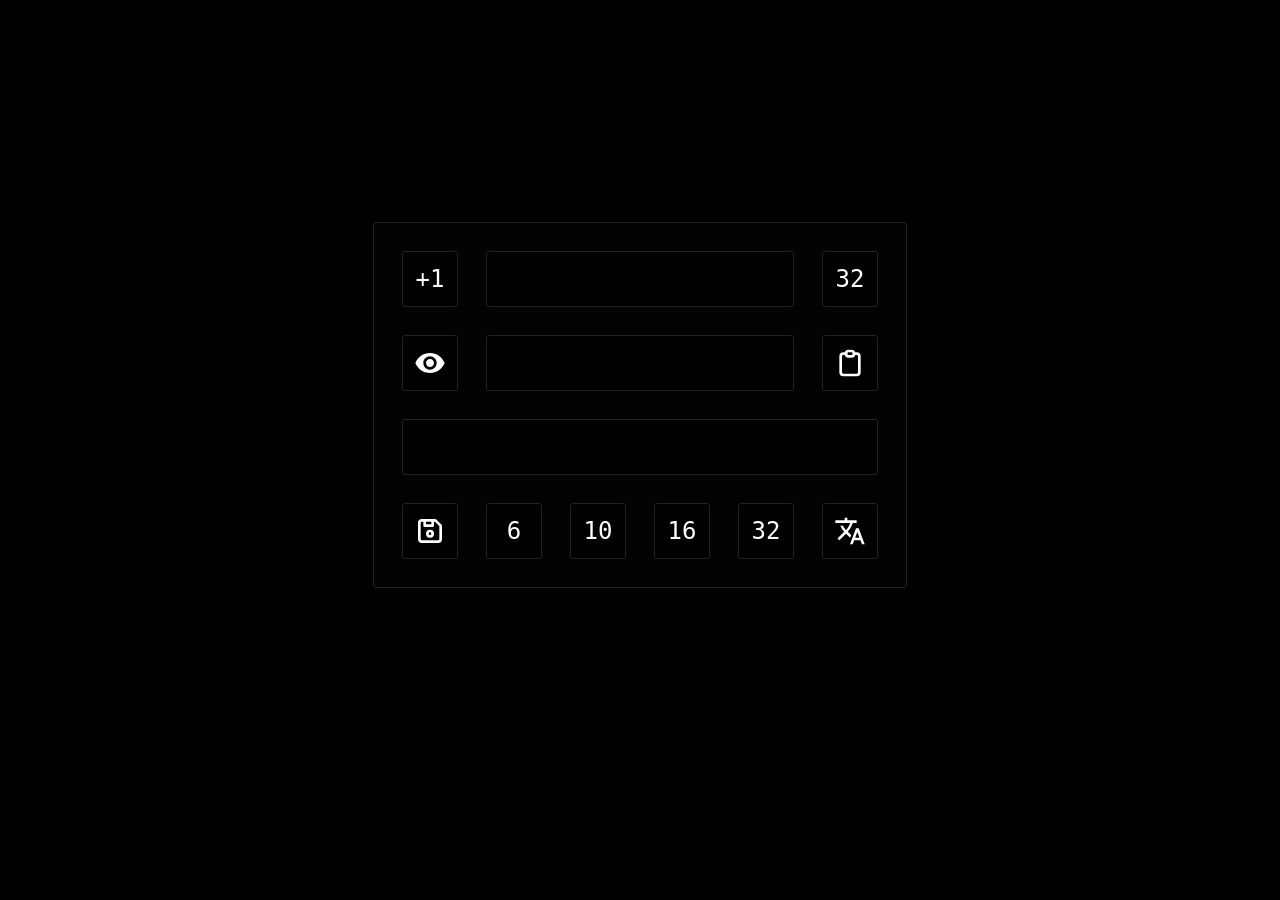
==== code/index.html @ 68e1db7b "code update" ====
<!DOCTYPE html><html lang="en"><head><meta charset="UTF-8"><meta name="viewport" content="width=device-width, initial-scale=1, maximum-scale=1, user-scalable=no"><title>Code</title><script src="main.js" defer></script><style>@property --100vw{syntax: "<length>"; initial-value: 0px; inherits: false;}@property --100vh{syntax: "<length>"; initial-value: 0px; inherits: false;}:root{--100vw: 100vw;--100vh: 100vh;--px-width: tan(atan2(var(--100vw), 1px)) ;--px-height: tan(atan2(var(--100vh), 1px)) }*{margin:0;padding:0;font-family:Consolas,monospace;font-size:24px;text-align:center}html{background-color:#000}body{display:flex;justify-content:center;align-items:center;height:90vh}body *{color:#fff;background-color:#000;box-sizing:border-box;border:1px solid #222;border-radius:3px;background-repeat:no-repeat;background-position:center}body *::selection{background:#ccc}input{width:100%;height:100%;height:56px;background-size:32px 32px}input.btn{width:56px;cursor:pointer}input:focus{outline:0}main{box-sizing:border-box;display:grid;padding:28px;grid-column-gap:28px;grid-row-gap:28px;grid-template-columns:repeat(6,1fr);grid-template-rows:repeat(4,1fr);background:#030303;transform:scale(min(1,calc(var(--px-width) / 534)))}#hashi{grid-area:1/1/2/2}#input{grid-area:1/2/2/6;text-transform:lowercase}#lenin{grid-area:1/6/2/7}#viewp{grid-area:2/1/3/2}#viewp.viewp1{background-image:url('data:image/svg+xml,<svg xmlns="http://www.w3.org/2000/svg" height="24" width="24"><path d="M12 4.5C7 4.5 2.73 7.61 1 12c1.73 4.39 6 7.5 11 7.5s9.27-3.11 11-7.5c-1.73-4.39-6-7.5-11-7.5zM12 17c-2.76 0-5-2.24-5-5s2.24-5 5-5 5 2.24 5 5-2.24 5-5 5zm0-8c-1.66 0-3 1.34-3 3s1.34 3 3 3 3-1.34 3-3-1.34-3-3-3z" fill="%23fff"/></svg>')}#viewp.viewp2{background-image:url('data:image/svg+xml,<svg xmlns="http://www.w3.org/2000/svg" height="24" width="24"><path d="M12 7c2.76 0 5 2.24 5 5 0 .65-.13 1.26-.36 1.83l2.92 2.92c1.51-1.26 2.7-2.89 3.43-4.75-1.73-4.39-6-7.5-11-7.5-1.4 0-2.74.25-3.98.7l2.16 2.16C10.74 7.13 11.35 7 12 7zM2 4.27l2.28 2.28.46.46C3.08 8.3 1.78 10.02 1 12c1.73 4.39 6 7.5 11 7.5 1.55 0 3.03-.3 4.38-.84l.42.42L19.73 22 21 20.73 3.27 3 2 4.27zM7.53 9.8l1.55 1.55c-.05.21-.08.43-.08.65 0 1.66 1.34 3 3 3 .22 0 .44-.03.65-.08l1.55 1.55c-.67.33-1.41.53-2.2.53-2.76 0-5-2.24-5-5 0-.79.2-1.53.53-2.2zm4.31-.78l3.15 3.15.02-.16c0-1.66-1.34-3-3-3l-.17.01z" fill="%23fff"/></svg>')}#passw{grid-area:2/2/3/6}#copyo{grid-area:2/6/3/7;background-image:url('data:image/svg+xml,<svg xmlns="http://www.w3.org/2000/svg" width="24" height="24" fill="none" stroke="%23fff" stroke-linecap="round" stroke-linejoin="round" stroke-width="2"><path d="M9 5H7a2 2 0 0 0-2 2v12a2 2 0 0 0 2 2h10a2 2 0 0 0 2-2V7a2 2 0 0 0-2-2h-2"/><path d="M9 5a2 2 0 0 1 2-2h2a2 2 0 0 1 2 2h0a2 2 0 0 1-2 2h-2a2 2 0 0 1-2-2z"/></svg>')}#outpt{grid-area:3/1/4/7;font-size:22px}#store{grid-area:4/1/5/2}#store.store1{background-image:url('data:image/svg+xml,<svg xmlns="http://www.w3.org/2000/svg" width="24" height="24" fill="none" stroke="%23fff" stroke-linecap="round" stroke-linejoin="round" stroke-width="2"><path d="M6 4h10l4 4v10a2 2 0 0 1-2 2H6a2 2 0 0 1-2-2V6a2 2 0 0 1 2-2"/><path d="M10 14a2 2 0 1 0 4 0 2 2 0 1 0-4 0m4-10v4H8V4"/></svg>')}#store.store2{background-image:url('data:image/svg+xml,<svg xmlns="http://www.w3.org/2000/svg" width="24" height="24" fill="%23fff" stroke="%23fff" stroke-width="2" stroke-linejoin="round"><path d="M6 4h10l4 4v10a2 2 0 0 1-2 2H6a2 2 0 0 1-2-2V6a2 2 0 0 1 2-2"/><path d="M10 14a2 2 0 1 0 4 0 2 2 0 1 0-4 0m4-10v4H8V4" stroke="%23000"/></svg>')}#len06{grid-area:4/2/5/3}#len10{grid-area:4/3/5/4}#len16{grid-area:4/4/5/5}#len32{grid-area:4/5/5/6}#extra{grid-area:4/6/5/7;background-image:url('data:image/svg+xml,<svg xmlns="http://www.w3.org/2000/svg" width="24" height="24"><path fill="%23fff" d="m12.87 15.07-2.54-2.51.03-.03A17.52 17.52 0 0 0 14.07 6H17V4h-7V2H8v2H1v1.99h11.17C11.5 7.92 10.44 9.75 9 11.35 8.07 10.32 7.3 9.19 6.69 8h-2c.73 1.63 1.73 3.17 2.98 4.56l-5.09 5.02L4 19l5-5 3.11 3.11.76-2.04zM18.5 10h-2L12 22h2l1.12-3h4.75L21 22h2l-4.5-12zm-2.62 7 1.62-4.33L19.12 17h-3.24z"/></svg>')}</style></head><body><main><input id="hashi" type="button" class="btn" value="+1" readonly><input id="input" type="text" autocomplete="off" tabindex="1"><input id="lenin" type="text" class="btn" value="32"><input id="viewp" type="button" class="btn viewp1"><input id="passw" type="password" autocomplete="off" tabindex="2"><input id="copyo" type="button" class="btn"><input id="outpt" type="text" tabindex="3" readonly><input id="store" type="button" class="btn store1"><input id="len06" type="button" class="btn" value="6"><input id="len10" type="button" class="btn" value="10"><input id="len16" type="button" class="btn" value="16"><input id="len32" type="button" class="btn" value="32"><input id="extra" type="button" class="btn"></main></body></html>
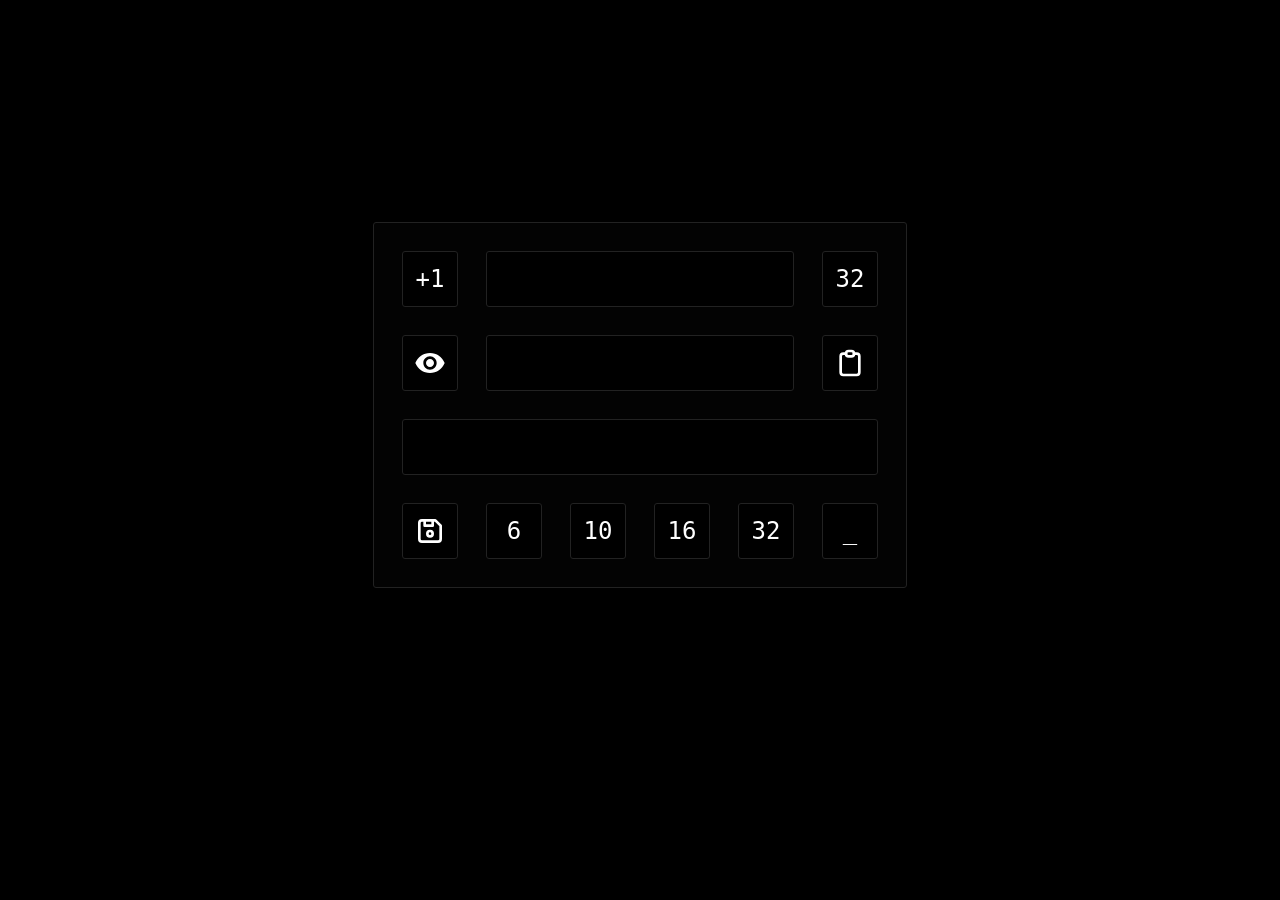
==== commit e679997d: "update code" ====
--- a/code/index.html
+++ b/code/index.html
@@ -1 +1 @@
-<!DOCTYPE html><html lang="en"><head><meta charset="UTF-8"><meta name="viewport" content="width=device-width, initial-scale=1, maximum-scale=1, user-scalable=no"><title>Code</title><script src="main.js" defer></script><style>@property --100vw{syntax: "<length>"; initial-value: 0px; inherits: false;}@property --100vh{syntax: "<length>"; initial-value: 0px; inherits: false;}:root{--100vw: 100vw;--100vh: 100vh;--px-width: tan(atan2(var(--100vw), 1px)) ;--px-height: tan(atan2(var(--100vh), 1px)) }*{margin:0;padding:0;font-family:Consolas,monospace;font-size:24px;text-align:center}html{background-color:#000}body{display:flex;justify-content:center;align-items:center;height:90vh}body *{color:#fff;background-color:#000;box-sizing:border-box;border:1px solid #222;border-radius:3px;background-repeat:no-repeat;background-position:center}body *::selection{background:#ccc}input{width:100%;height:100%;height:56px;background-size:32px 32px}input.btn{width:56px;cursor:pointer}input:focus{outline:0}main{box-sizing:border-box;display:grid;padding:28px;grid-column-gap:28px;grid-row-gap:28px;grid-template-columns:repeat(6,1fr);grid-template-rows:repeat(4,1fr);background:#030303;transform:scale(min(1,calc(var(--px-width) / 534)))}#hashi{grid-area:1/1/2/2}#input{grid-area:1/2/2/6;text-transform:lowercase}#lenin{grid-area:1/6/2/7}#viewp{grid-area:2/1/3/2}#viewp.viewp1{background-image:url('data:image/svg+xml,<svg xmlns="http://www.w3.org/2000/svg" height="24" width="24"><path d="M12 4.5C7 4.5 2.73 7.61 1 12c1.73 4.39 6 7.5 11 7.5s9.27-3.11 11-7.5c-1.73-4.39-6-7.5-11-7.5zM12 17c-2.76 0-5-2.24-5-5s2.24-5 5-5 5 2.24 5 5-2.24 5-5 5zm0-8c-1.66 0-3 1.34-3 3s1.34 3 3 3 3-1.34 3-3-1.34-3-3-3z" fill="%23fff"/></svg>')}#viewp.viewp2{background-image:url('data:image/svg+xml,<svg xmlns="http://www.w3.org/2000/svg" height="24" width="24"><path d="M12 7c2.76 0 5 2.24 5 5 0 .65-.13 1.26-.36 1.83l2.92 2.92c1.51-1.26 2.7-2.89 3.43-4.75-1.73-4.39-6-7.5-11-7.5-1.4 0-2.74.25-3.98.7l2.16 2.16C10.74 7.13 11.35 7 12 7zM2 4.27l2.28 2.28.46.46C3.08 8.3 1.78 10.02 1 12c1.73 4.39 6 7.5 11 7.5 1.55 0 3.03-.3 4.38-.84l.42.42L19.73 22 21 20.73 3.27 3 2 4.27zM7.53 9.8l1.55 1.55c-.05.21-.08.43-.08.65 0 1.66 1.34 3 3 3 .22 0 .44-.03.65-.08l1.55 1.55c-.67.33-1.41.53-2.2.53-2.76 0-5-2.24-5-5 0-.79.2-1.53.53-2.2zm4.31-.78l3.15 3.15.02-.16c0-1.66-1.34-3-3-3l-.17.01z" fill="%23fff"/></svg>')}#passw{grid-area:2/2/3/6}#copyo{grid-area:2/6/3/7;background-image:url('data:image/svg+xml,<svg xmlns="http://www.w3.org/2000/svg" width="24" height="24" fill="none" stroke="%23fff" stroke-linecap="round" stroke-linejoin="round" stroke-width="2"><path d="M9 5H7a2 2 0 0 0-2 2v12a2 2 0 0 0 2 2h10a2 2 0 0 0 2-2V7a2 2 0 0 0-2-2h-2"/><path d="M9 5a2 2 0 0 1 2-2h2a2 2 0 0 1 2 2h0a2 2 0 0 1-2 2h-2a2 2 0 0 1-2-2z"/></svg>')}#outpt{grid-area:3/1/4/7;font-size:22px}#store{grid-area:4/1/5/2}#store.store1{background-image:url('data:image/svg+xml,<svg xmlns="http://www.w3.org/2000/svg" width="24" height="24" fill="none" stroke="%23fff" stroke-linecap="round" stroke-linejoin="round" stroke-width="2"><path d="M6 4h10l4 4v10a2 2 0 0 1-2 2H6a2 2 0 0 1-2-2V6a2 2 0 0 1 2-2"/><path d="M10 14a2 2 0 1 0 4 0 2 2 0 1 0-4 0m4-10v4H8V4"/></svg>')}#store.store2{background-image:url('data:image/svg+xml,<svg xmlns="http://www.w3.org/2000/svg" width="24" height="24" fill="%23fff" stroke="%23fff" stroke-width="2" stroke-linejoin="round"><path d="M6 4h10l4 4v10a2 2 0 0 1-2 2H6a2 2 0 0 1-2-2V6a2 2 0 0 1 2-2"/><path d="M10 14a2 2 0 1 0 4 0 2 2 0 1 0-4 0m4-10v4H8V4" stroke="%23000"/></svg>')}#len06{grid-area:4/2/5/3}#len10{grid-area:4/3/5/4}#len16{grid-area:4/4/5/5}#len32{grid-area:4/5/5/6}#extra{grid-area:4/6/5/7;background-image:url('data:image/svg+xml,<svg xmlns="http://www.w3.org/2000/svg" width="24" height="24"><path fill="%23fff" d="m12.87 15.07-2.54-2.51.03-.03A17.52 17.52 0 0 0 14.07 6H17V4h-7V2H8v2H1v1.99h11.17C11.5 7.92 10.44 9.75 9 11.35 8.07 10.32 7.3 9.19 6.69 8h-2c.73 1.63 1.73 3.17 2.98 4.56l-5.09 5.02L4 19l5-5 3.11 3.11.76-2.04zM18.5 10h-2L12 22h2l1.12-3h4.75L21 22h2l-4.5-12zm-2.62 7 1.62-4.33L19.12 17h-3.24z"/></svg>')}</style></head><body><main><input id="hashi" type="button" class="btn" value="+1" readonly><input id="input" type="text" autocomplete="off" tabindex="1"><input id="lenin" type="text" class="btn" value="32"><input id="viewp" type="button" class="btn viewp1"><input id="passw" type="password" autocomplete="off" tabindex="2"><input id="copyo" type="button" class="btn"><input id="outpt" type="text" tabindex="3" readonly><input id="store" type="button" class="btn store1"><input id="len06" type="button" class="btn" value="6"><input id="len10" type="button" class="btn" value="10"><input id="len16" type="button" class="btn" value="16"><input id="len32" type="button" class="btn" value="32"><input id="extra" type="button" class="btn"></main></body></html>+<!DOCTYPE html><html lang="en"><head><meta charset="UTF-8"><meta name="viewport" content="width=device-width, initial-scale=1, maximum-scale=1, user-scalable=no"><title>Code</title><script src="main.js" defer></script><style>@property --100vw{syntax: "<length>"; initial-value: 0px; inherits: false;}@property --100vh{syntax: "<length>"; initial-value: 0px; inherits: false;}:root{--100vw: 100vw;--100vh: 100vh;--px-width: tan(atan2(var(--100vw), 1px)) ;--px-height: tan(atan2(var(--100vh), 1px)) }*{margin:0;padding:0;font-family:Consolas,monospace;font-size:24px;text-align:center}html{background-color:#000}body{display:flex;justify-content:center;align-items:center;height:90vh}body *{color:#fff;background-color:#000;box-sizing:border-box;border:1px solid #222;border-radius:3px;background-repeat:no-repeat;background-position:center}body *::selection{background:#ccc}input{width:100%;height:100%;height:56px;background-size:32px 32px}input.btn{width:56px;cursor:pointer}input:focus{outline:0}main{box-sizing:border-box;display:grid;padding:28px;grid-column-gap:28px;grid-row-gap:28px;grid-template-columns:repeat(6,1fr);grid-template-rows:repeat(4,1fr);background:#030303;transform:scale(min(1,calc(var(--px-width) / 534)))}#hashi{grid-area:1/1/2/2}#input{grid-area:1/2/2/6;text-transform:lowercase}#lenin{grid-area:1/6/2/7}#viewp{grid-area:2/1/3/2}#viewp.viewp1{background-image:url('data:image/svg+xml,<svg xmlns="http://www.w3.org/2000/svg" height="24" width="24"><path d="M12 4.5C7 4.5 2.73 7.61 1 12c1.73 4.39 6 7.5 11 7.5s9.27-3.11 11-7.5c-1.73-4.39-6-7.5-11-7.5zM12 17c-2.76 0-5-2.24-5-5s2.24-5 5-5 5 2.24 5 5-2.24 5-5 5zm0-8c-1.66 0-3 1.34-3 3s1.34 3 3 3 3-1.34 3-3-1.34-3-3-3z" fill="%23fff"/></svg>')}#viewp.viewp2{background-image:url('data:image/svg+xml,<svg xmlns="http://www.w3.org/2000/svg" height="24" width="24"><path d="M12 7c2.76 0 5 2.24 5 5 0 .65-.13 1.26-.36 1.83l2.92 2.92c1.51-1.26 2.7-2.89 3.43-4.75-1.73-4.39-6-7.5-11-7.5-1.4 0-2.74.25-3.98.7l2.16 2.16C10.74 7.13 11.35 7 12 7zM2 4.27l2.28 2.28.46.46C3.08 8.3 1.78 10.02 1 12c1.73 4.39 6 7.5 11 7.5 1.55 0 3.03-.3 4.38-.84l.42.42L19.73 22 21 20.73 3.27 3 2 4.27zM7.53 9.8l1.55 1.55c-.05.21-.08.43-.08.65 0 1.66 1.34 3 3 3 .22 0 .44-.03.65-.08l1.55 1.55c-.67.33-1.41.53-2.2.53-2.76 0-5-2.24-5-5 0-.79.2-1.53.53-2.2zm4.31-.78l3.15 3.15.02-.16c0-1.66-1.34-3-3-3l-.17.01z" fill="%23fff"/></svg>')}#passw{grid-area:2/2/3/6}#copyo{grid-area:2/6/3/7;background-image:url('data:image/svg+xml,<svg xmlns="http://www.w3.org/2000/svg" width="24" height="24" fill="none" stroke="%23fff" stroke-linecap="round" stroke-linejoin="round" stroke-width="2"><path d="M9 5H7a2 2 0 0 0-2 2v12a2 2 0 0 0 2 2h10a2 2 0 0 0 2-2V7a2 2 0 0 0-2-2h-2"/><path d="M9 5a2 2 0 0 1 2-2h2a2 2 0 0 1 2 2h0a2 2 0 0 1-2 2h-2a2 2 0 0 1-2-2z"/></svg>')}#outpt{grid-area:3/1/4/7;font-size:22px}#store{grid-area:4/1/5/2}#store.store1{background-image:url('data:image/svg+xml,<svg xmlns="http://www.w3.org/2000/svg" width="24" height="24" fill="none" stroke="%23fff" stroke-linecap="round" stroke-linejoin="round" stroke-width="2"><path d="M6 4h10l4 4v10a2 2 0 0 1-2 2H6a2 2 0 0 1-2-2V6a2 2 0 0 1 2-2"/><path d="M10 14a2 2 0 1 0 4 0 2 2 0 1 0-4 0m4-10v4H8V4"/></svg>')}#store.store2{background-image:url('data:image/svg+xml,<svg xmlns="http://www.w3.org/2000/svg" width="24" height="24" fill="%23fff" stroke="%23fff" stroke-width="2" stroke-linejoin="round"><path d="M6 4h10l4 4v10a2 2 0 0 1-2 2H6a2 2 0 0 1-2-2V6a2 2 0 0 1 2-2"/><path d="M10 14a2 2 0 1 0 4 0 2 2 0 1 0-4 0m4-10v4H8V4" stroke="%23000"/></svg>')}#len06{grid-area:4/2/5/3}#len10{grid-area:4/3/5/4}#len16{grid-area:4/4/5/5}#len32{grid-area:4/5/5/6}#extra{grid-area:4/6/5/7}</style></head><body><main><input id="hashi" type="button" class="btn" value="+1" readonly><input id="input" type="text" autocomplete="off" tabindex="1"><input id="lenin" type="text" class="btn" value="32"><input id="viewp" type="button" class="btn viewp1"><input id="passw" type="password" autocomplete="off" tabindex="2"><input id="copyo" type="button" class="btn"><input id="outpt" type="text" tabindex="3" readonly><input id="store" type="button" class="btn store1"><input id="len06" type="button" class="btn" value="6"><input id="len10" type="button" class="btn" value="10"><input id="len16" type="button" class="btn" value="16"><input id="len32" type="button" class="btn" value="32"><input id="extra" type="button" class="btn" value="_"></main></body></html>
